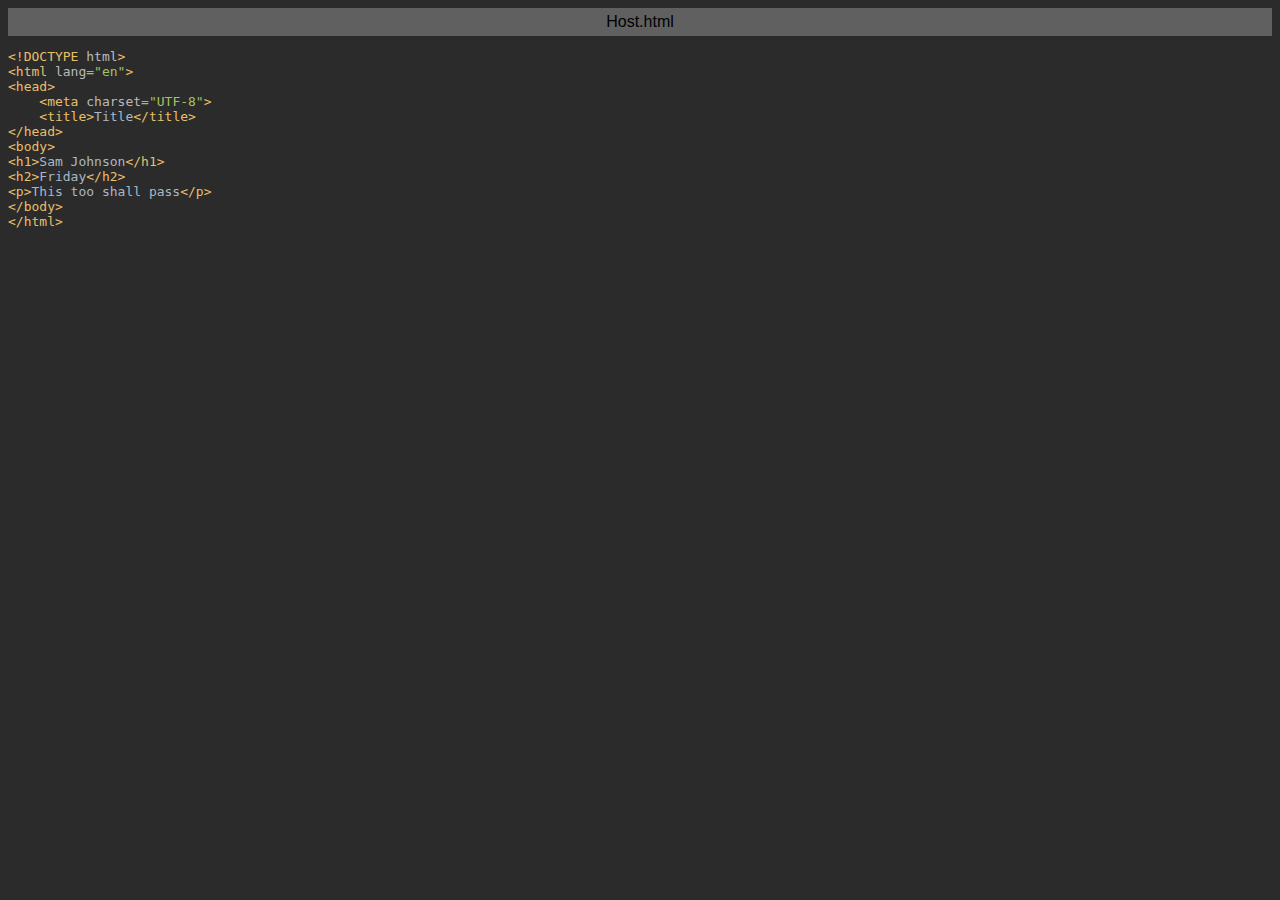
==== index/Host.html.html @ 38bb6b77 "Add files via upload" ====
<html>
<head>
<title>Host.html</title>
<meta http-equiv="Content-Type" content="text/html; charset=utf-8">
<style type="text/css">
.s0 { color: #e8bf6a;}
.s1 { color: #a9b7c6;}
.s2 { color: #bababa;}
.s3 { color: #a5c261;}
</style>
</head>
<body bgcolor="#2b2b2b">
<table CELLSPACING=0 CELLPADDING=5 COLS=1 WIDTH="100%" BGCOLOR="#606060" >
<tr><td><center>
<font face="Arial, Helvetica" color="#000000">
Host.html</font>
</center></td></tr></table>
<pre><span class="s0">&lt;!DOCTYPE </span><span class="s2">html</span><span class="s0">&gt;</span>
<span class="s0">&lt;html </span><span class="s2">lang</span><span class="s3">=&quot;en&quot;</span><span class="s0">&gt;</span>
<span class="s0">&lt;head&gt;</span>
    <span class="s0">&lt;meta </span><span class="s2">charset</span><span class="s3">=&quot;UTF-8&quot;</span><span class="s0">&gt;</span>
    <span class="s0">&lt;title&gt;</span><span class="s1">Title</span><span class="s0">&lt;/title&gt;</span>
<span class="s0">&lt;/head&gt;</span>
<span class="s0">&lt;body&gt;</span>
<span class="s0">&lt;h1&gt;</span><span class="s1">Sam Johnson</span><span class="s0">&lt;/h1&gt;</span>
<span class="s0">&lt;h2&gt;</span><span class="s1">Friday</span><span class="s0">&lt;/h2&gt;</span>
<span class="s0">&lt;p&gt;</span><span class="s1">This too shall pass</span><span class="s0">&lt;/p&gt;</span>
<span class="s0">&lt;/body&gt;</span>
<span class="s0">&lt;/html&gt;</span></pre>
</body>
</html>
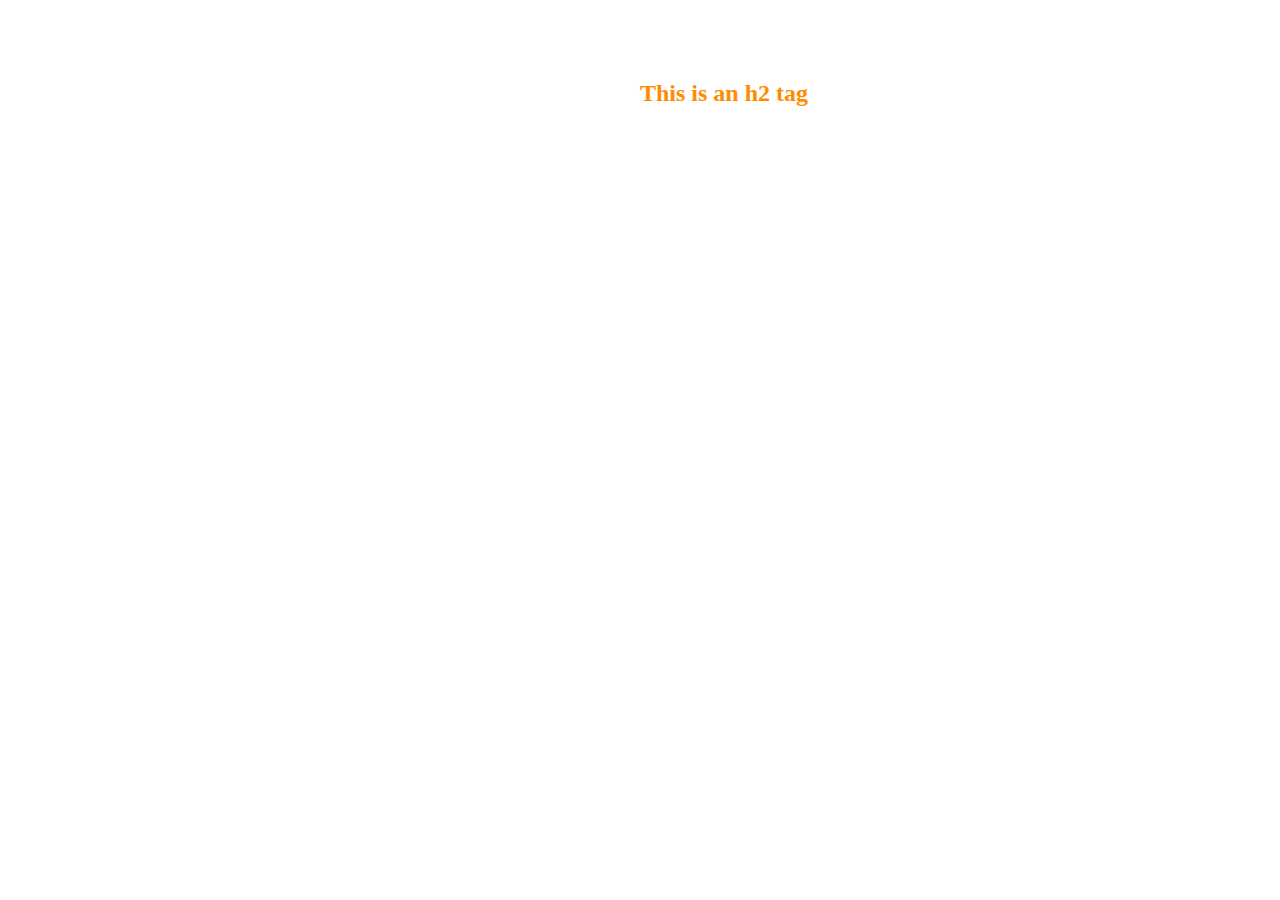
==== commit 1c155375: "Update Host.html.html" ====
--- a/index/Host.html.html
+++ b/index/Host.html.html
@@ -1,31 +1,31 @@
-<html>
+<!DOCTYPE html>
+<html lang="en">
 <head>
-<title>Host.html</title>
-<meta http-equiv="Content-Type" content="text/html; charset=utf-8">
-<style type="text/css">
-.s0 { color: #e8bf6a;}
-.s1 { color: #a9b7c6;}
-.s2 { color: #bababa;}
-.s3 { color: #a5c261;}
-</style>
+    <meta charset="UTF-8">
+    <title>Title</title>
+    <link rel="stylesheet" href="css/style.css">
+    <style>
+        h1{
+            color: white;
+            width: 400px;
+            text-align: center
+        }
+
+        h2{
+            color: darkorange;
+            width: 800px;
+            text-align: right;
+        }
+    </style>
 </head>
-<body bgcolor="#2b2b2b">
-<table CELLSPACING=0 CELLPADDING=5 COLS=1 WIDTH="100%" BGCOLOR="#606060" >
-<tr><td><center>
-<font face="Arial, Helvetica" color="#000000">
-Host.html</font>
-</center></td></tr></table>
-<pre><span class="s0">&lt;!DOCTYPE </span><span class="s2">html</span><span class="s0">&gt;</span>
-<span class="s0">&lt;html </span><span class="s2">lang</span><span class="s3">=&quot;en&quot;</span><span class="s0">&gt;</span>
-<span class="s0">&lt;head&gt;</span>
-    <span class="s0">&lt;meta </span><span class="s2">charset</span><span class="s3">=&quot;UTF-8&quot;</span><span class="s0">&gt;</span>
-    <span class="s0">&lt;title&gt;</span><span class="s1">Title</span><span class="s0">&lt;/title&gt;</span>
-<span class="s0">&lt;/head&gt;</span>
-<span class="s0">&lt;body&gt;</span>
-<span class="s0">&lt;h1&gt;</span><span class="s1">Sam Johnson</span><span class="s0">&lt;/h1&gt;</span>
-<span class="s0">&lt;h2&gt;</span><span class="s1">Friday</span><span class="s0">&lt;/h2&gt;</span>
-<span class="s0">&lt;p&gt;</span><span class="s1">This too shall pass</span><span class="s0">&lt;/p&gt;</span>
-<span class="s0">&lt;/body&gt;</span>
-<span class="s0">&lt;/html&gt;</span></pre>
+<body>
+    <h1>This is an h1 tag</h1>
+    <h2>This is an h2 tag</h2>
+    <div class="box1"></div>
+    <div class="box2"></div>
+    <div class="box3"></div>
+
+    </div>
+
 </body>
-</html>+</html>
